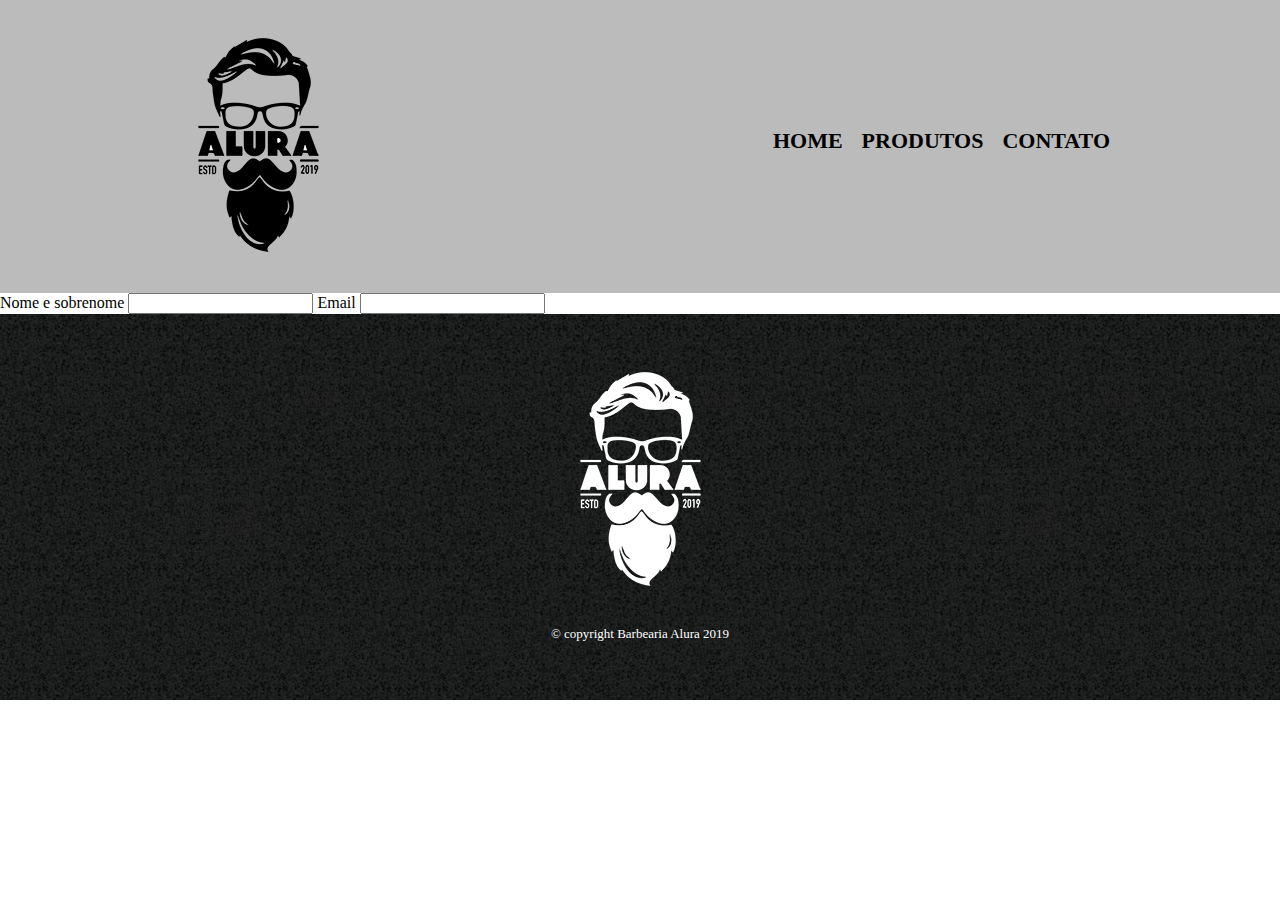
==== contato.html @ 5f1a05ba "Add files via upload" ====
<!DOCTYPE html>
<html>
	<head>
		<meta charset="UTF-8">
		<title>Produtos - Barbearia Alura</title>

		<link rel="stylesheet" href="reset.css">
		<link rel="stylesheet" href="style.css">
	</head>
	<body>
		<header>
				<div class="caixa">
				<h1><img src="logo.png"></h1>

				<nav>
					<ul>
						<li><a href="index.html">Home</a></li>
						<li><a href="produtos.html">Produtos</a></li>
						<li><a href="contato.html">Contato</a></li>
					</ul>
				</nav>
			</div>
		</header>

		  <main> 

		  	<form>
		  		   <label for="nomesobrenome"> Nome e sobrenome </label>
		  	       <input type="text" ide="nomeesobrenome">  
		  	       <label for="email">Email</label>  
		  	       <input type="text" ide="email">

		  </form> 

		</main>

		<footer>
		
		 <img src="logo-branco.png">
		 <p class="copyright"> &copy; copyright Barbearia Alura  2019

		</footer>
	



	</body>

</html>
---- style.css ----
header {
	background: #BBBBBB;
	padding: 20px 0;
}

.caixa {
	position: relative;
	width: 940px;
	margin: 0 auto;
}

nav {
	position: absolute;
	top: 110px;
	right: 0;
}

nav li {
	display: inline;
	margin: 0 0 0 15px;
}

nav a {
	text-transform: uppercase;
	color: #000000;
	font-weight: bold;
	font-size: 22px;
	text-decoration: none;
}

nav a:hover {
	color: #C78C19;
	text-decoration: underline;
}

.produtos {
	width: 940px;
	margin: 0 auto;
	padding: 50px 0;
}

.produtos li {
	display: inline-block;
	text-align: center;
	width: 30%;
	vertical-align: top;
	margin: 0 1.5%;
	padding: 30px 20px;
	box-sizing: border-box;
	border: 2px solid #000000;
	border-radius: 10px;
}

.produtos li:hover {
	border-color: #C78C19;
}

.produtos li:active {
	border-color: #088C19;	
}

.produtos li:hover h2 {
	font-size: 34px;
}

.produtos h2 {
	font-size: 30px;
	font-weight: bold;
}

.produto-descricao {
	font-size: 18px;
}

.produto-preco {
	font-size: 22px;
	font-weight: bold;
	margin-top: 10px;
}

footer {
	text-align: center;
	background: url("bg.jpg");
	padding: 40px 0;
}

.copyright {

	color: #FFFFFF;
	font-size: 13px;
	margin: 20px;
}
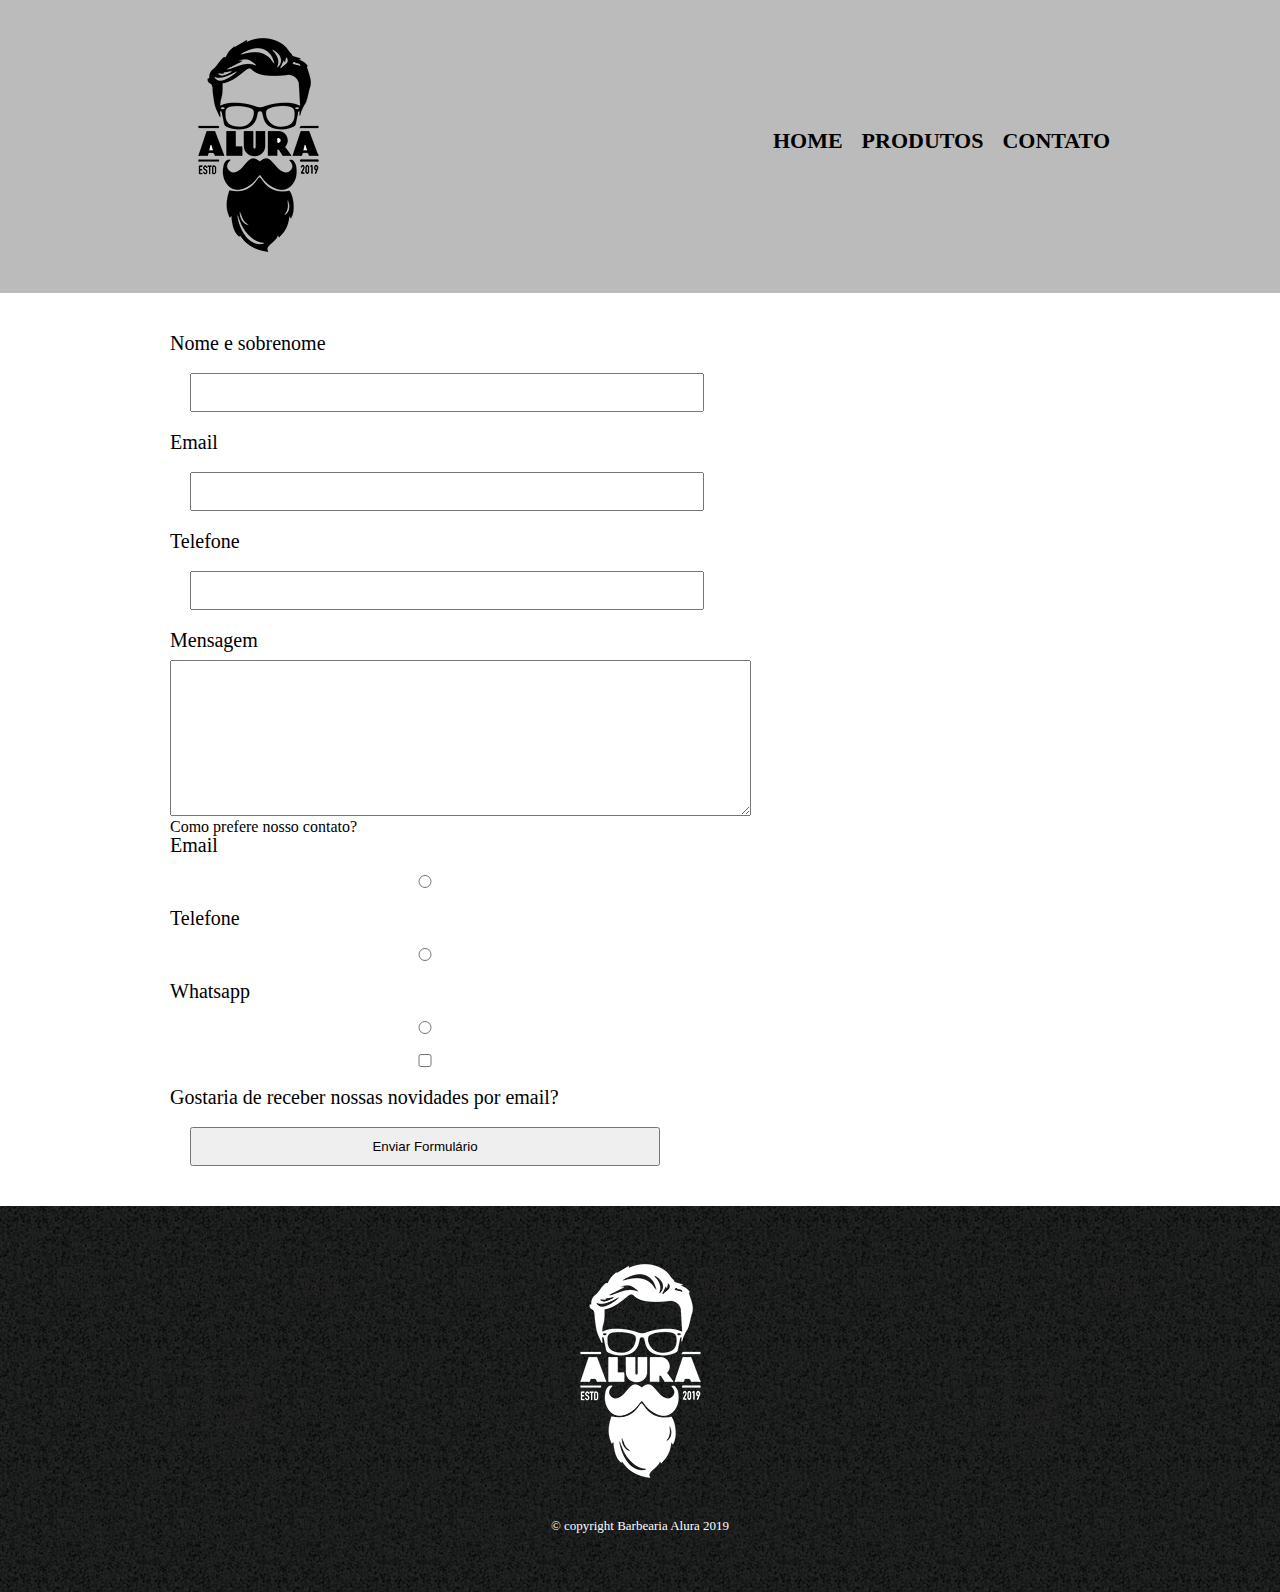
==== commit 29710484: "Add files via upload" ====
--- a/contato.html
+++ b/contato.html
@@ -29,6 +29,24 @@
 		  	       <input type="text" ide="nomeesobrenome">  
 		  	       <label for="email">Email</label>  
 		  	       <input type="text" ide="email">
+		  	       <label for=telefone>Telefone</label>
+		  	       <input type="text" name="Telefone">
+
+                    <label for="mensagem">Mensagem</label>
+		  	       <textarea cols="70" rows="10" id="mensagem"> </textarea>
+      <div>
+      	            <p>Como prefere nosso contato?</p>
+                    <label for="radio-email">Email</label>
+ 	 	  	        <input type="radio" name="contato" value="email" id="radio-email">
+
+ 	 	  	        <label for="radio-telefone">Telefone</label>
+ 	 	  	        <input type="radio" name="contato" value="telefone" id="radio-telefone">
+
+ 	 	  	        <label for="radio-whatsapp">Whatsapp</label>
+ 	 	  	        <input type="radio" name="contato" value="whatsapp" id="radio-whatsapp">
+      </div>
+                    <label><input type="checkbox">Gostaria de receber nossas novidades por email?</label>
+		  	       <input type="submit" value="Enviar Formulário">
 
 		  </form> 
 
--- a/style.css
+++ b/style.css
@@ -89,4 +89,26 @@
 	color: #FFFFFF;
 	font-size: 13px;
 	margin: 20px;
-}+}
+
+main {
+	width: 940px;
+	margin: auto;
+}
+
+form {
+	margin: 40px 0;
+}
+ 
+ form label {
+ 	display: block;
+ 	font-size: 20px;
+ 	margin: 0 0 10px;
+ }
+
+ form input {
+ 	display: block;
+ 	margin: 20px;
+ 	padding: 10px 20px;
+ 	width: 50%;
+ }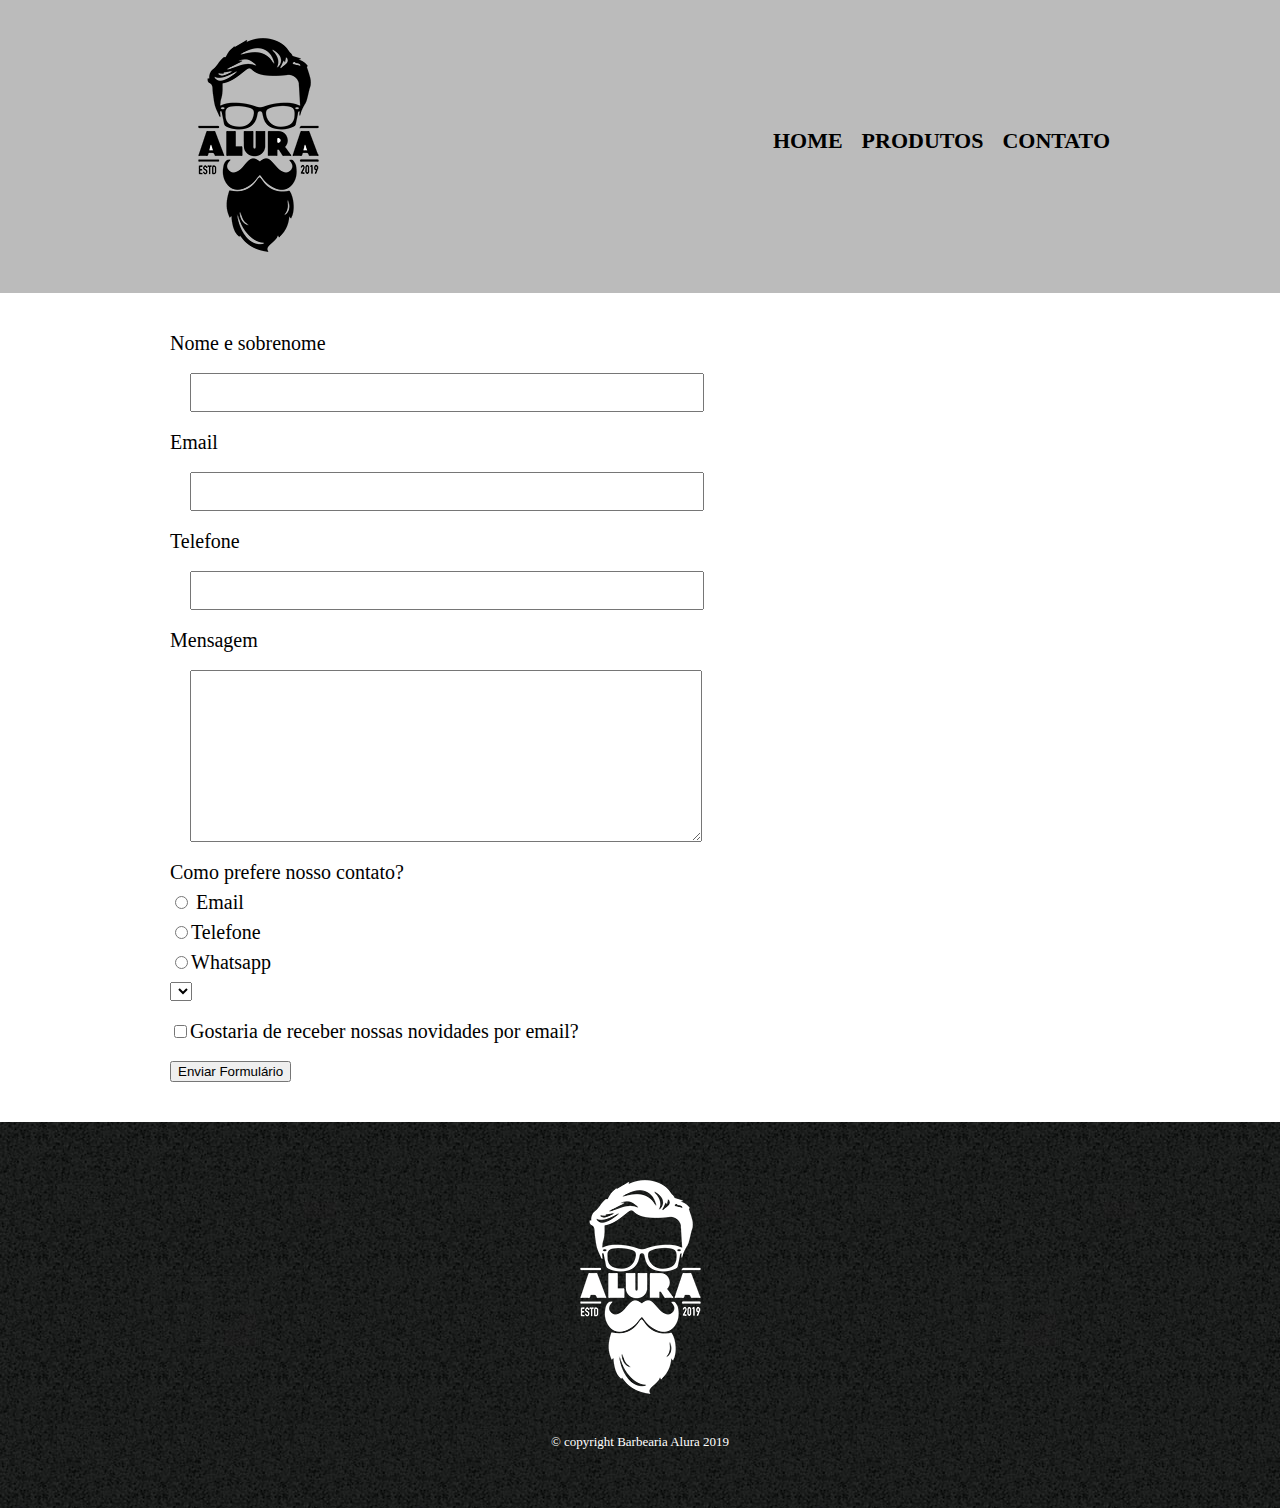
==== commit 2f0b65da: "Add files via upload" ====
--- a/contato.html
+++ b/contato.html
@@ -25,27 +25,35 @@
 		  <main> 
 
 		  	<form>
+		  		   
 		  		   <label for="nomesobrenome"> Nome e sobrenome </label>
-		  	       <input type="text" ide="nomeesobrenome">  
+		  	       <input type="text" ide="nomeesobrenome" class="input-padrao">  
+		  	       
 		  	       <label for="email">Email</label>  
-		  	       <input type="text" ide="email">
+		  	       <input type="text" ide="email"class="input-padrao">
+		  	       
 		  	       <label for=telefone>Telefone</label>
-		  	       <input type="text" name="Telefone">
+		  	       <input type="text" name="Telefone"class="input-padrao">
 
+                    
                     <label for="mensagem">Mensagem</label>
-		  	       <textarea cols="70" rows="10" id="mensagem"> </textarea>
+		  	       <textarea cols="70" rows="10" id="mensagem"class="input-padrao"> </textarea>
       <div>
       	            <p>Como prefere nosso contato?</p>
-                    <label for="radio-email">Email</label>
- 	 	  	        <input type="radio" name="contato" value="email" id="radio-email">
+                    <label for="radio-email"> <input type="radio" name="contato" value="email" id="radio-email">
+ Email</label>
+ 	 	  	       
+ 	 	  	        <label for="radio-telefone"><input type="radio" name="contato" value="telefone" id="radio-telefone">Telefone</label>
+ 	 	  	        
 
- 	 	  	        <label for="radio-telefone">Telefone</label>
- 	 	  	        <input type="radio" name="contato" value="telefone" id="radio-telefone">
+ 	 	  	        <label for="radio-whatsapp"><input type="radio" name="contato" value="whatsapp" id="radio-whatsapp">Whatsapp</label>
+ 	 	  	        
+      </div>
+                    <select>
+                    	<option></option>
+                    </select>
 
- 	 	  	        <label for="radio-whatsapp">Whatsapp</label>
- 	 	  	        <input type="radio" name="contato" value="whatsapp" id="radio-whatsapp">
-      </div>
-                    <label><input type="checkbox">Gostaria de receber nossas novidades por email?</label>
+                    <label class="checkbox"><input type="checkbox">Gostaria de receber nossas novidades por email?</label>
 		  	       <input type="submit" value="Enviar Formulário">
 
 		  </form> 
--- a/style.css
+++ b/style.css
@@ -100,15 +100,20 @@
 	margin: 40px 0;
 }
  
- form label {
+ form label, form p {
  	display: block;
  	font-size: 20px;
  	margin: 0 0 10px;
  }
 
- form input {
+ .input-padrao {
  	display: block;
  	margin: 20px;
  	padding: 10px 20px;
  	width: 50%;
- }+ }
+  .checkbox{
+  	margin: 20px 0;
+  }
+
+  